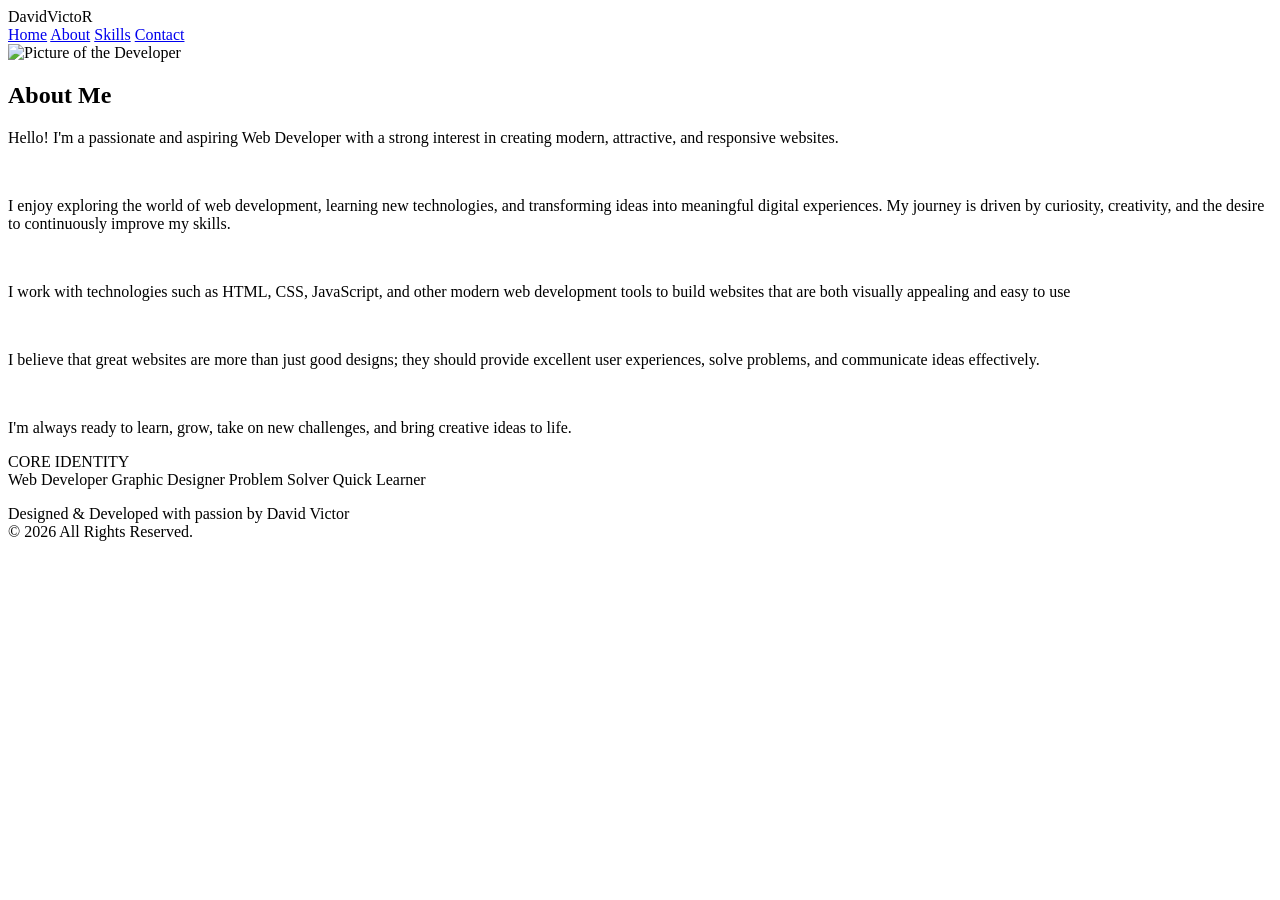
==== about.html @ d5fde1fe "Add files via upload" ====
<!DOCTYPE html>
<html lang="en">

<head>
    <meta charset="UTF-8">

    <meta name="viewport"
          content="width=device-width, initial-scale=1.0">

    <meta name="description"
          content="My Portfolio">

    <title>My Portfolio </title>

    <link rel="stylesheet" href="css/about.css">
</head>

<body>
    <!-- header -->
    <header class="header">
        <div class="logo"> DavidVictoR </div>
        <nav class="navigation">
            <a href="/">Home</a>
            <a href="/about">About</a>
            <a href="/skills">Skills</a>
            <a href="/contact">Contact</a>
        </nav>
    </header>

    <!--  -->
    <main>
        <div class="main-content">

            <!-- left column -->
            <section class="hero">
                <div class="image-container">
                    <img src="images/my-picture.jpg" alt="Picture of the Developer">
                </div>
            </section>

            <!-- Right column -->
             <aside class="side-content">
                <h2 class="about-me">
                    About Me
                </h2>

                <div class="about-note">
                    <p>
                        Hello! I'm a passionate and aspiring Web Developer with a strong interest in creating modern, 
                        attractive, and responsive websites.
                    </p>
                    <br>
                    <p>
                        I enjoy exploring the world of web development, learning new technologies, 
                        and transforming ideas into meaningful digital experiences. My journey is driven by curiosity, creativity, 
                        and the desire to continuously improve my skills.
                    </p>
                    <br>
                    <p>
                        I work with technologies such as HTML, CSS, JavaScript, 
                        and other modern web development tools to build websites that are both visually appealing 
                        and easy to use
                    </p>
                    <br>
                    <p>
                        I believe that great websites are more than just good designs; 
                        they should provide excellent user experiences, solve problems, and communicate ideas effectively.
                    </p>
                    <br>
                    <p>
                        I'm always ready to learn, grow, take on new challenges, and bring creative ideas to life.
                    </p>
                </div>

                <section class="core-indentity">
                    <div class="core">
                        CORE IDENTITY
                    </div>
                    <div class="identities">
                        <diiv class="identity-list">Web Developer</diiv>
                        <diiv class="identity-list">Graphic Designer</diiv>
                        <diiv class="identity-list">Problem Solver</diiv>
                        <diiv class="identity-list">Quick Learner</diiv>
                    </div>
                </section>
             </aside>
        </div>
    </main>
</body>
<footer class="footer">
    <p class="p1">
        Designed & Developed with passion by David Victor
        <br>
        © 2026 All Rights Reserved.
    </p>
</footer>
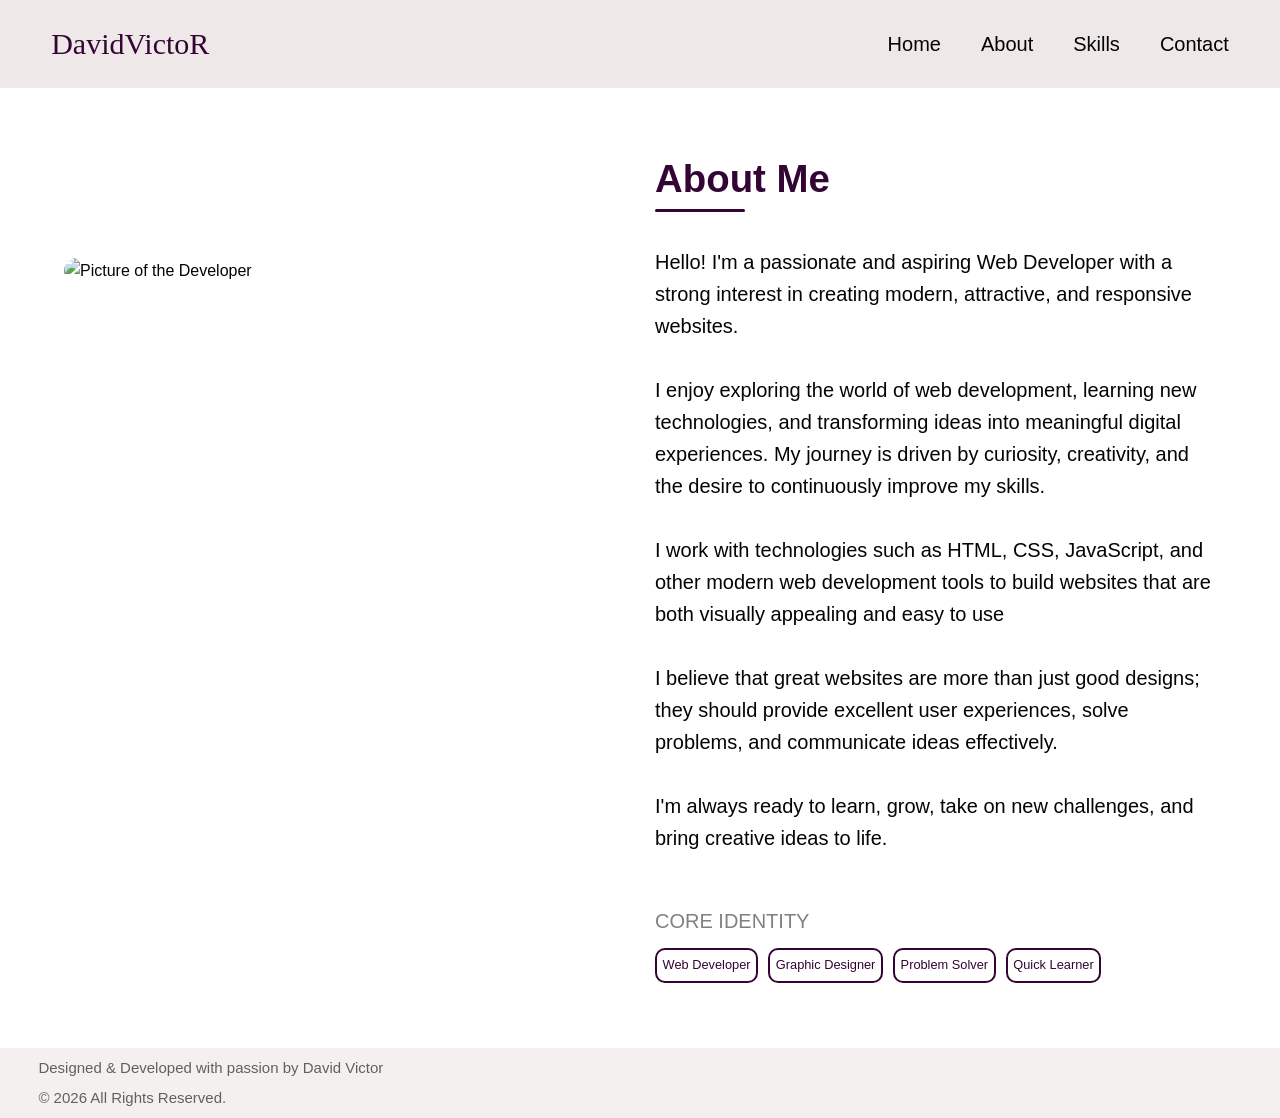
==== commit a2a5646f: "Add files via upload" ====
--- a/about.html
+++ b/about.html
@@ -20,10 +20,10 @@
     <header class="header">
         <div class="logo"> DavidVictoR </div>
         <nav class="navigation">
-            <a href="/">Home</a>
-            <a href="/about">About</a>
-            <a href="/skills">Skills</a>
-            <a href="/contact">Contact</a>
+            <a href="index.html">Home</a>
+            <a href="about.html">About</a>
+            <a href="skills.html">Skills</a>
+            <a href="contact.html">Contact</a>
         </nav>
     </header>
 
--- a/css/about.css
+++ b/css/about.css
@@ -0,0 +1,192 @@
+/* CSS Reset */
+* {
+    margin: 0;
+    padding: 0;
+    box-sizing: border-box;
+}
+
+/* CSS variables */
+:root {
+    --main-color: rgb(255, 255, 255);
+    --header-color: rgb(238, 232, 232);
+    --text-color: rgb(4, 4, 4);
+    --background-color: white;
+    --design-color: rgb(52, 5, 52);
+    --footer-color: rgb(245, 240, 240);
+    --footer-text-color: rgb(97, 96, 96);
+}
+
+/* general styles */
+body {
+    font-family: Arial, sans-serif;
+    color: var(--text-color);
+    background-color: var(--background-color);
+    line-height: 1.6;
+}
+
+main{
+    min-height: 100vh;
+}
+
+/* header */
+.header{
+    display: flex;
+    justify-content: space-between;
+    flex-wrap: wrap;
+    gap: 15px;
+    padding: 20px 4%;
+    background-color: var(--header-color);
+}
+
+.logo{
+    font-family: Impact;
+    font-weight: lighter;
+    font-size: clamp(15px, 3vw, 30px);
+    color: var(--design-color);
+}
+
+.navigation{
+    gap: 40px;
+    display: flex;
+    align-items: center;
+}
+
+.navigation a {
+    text-decoration: none;
+    color: var(--text-color);
+    font-size: clamp(16px, 2vw, 20px);
+}
+
+.navigation a:hover {
+    text-decoration: underline;
+    transform: scale(1.1);
+    color: var(--design-color);
+}
+
+@media (max-width: 768px) {
+    .navigation{
+        flex-wrap: wrap;
+        gap: 20px;
+
+
+    }
+}
+
+/* main content */
+.main-content{
+    display: flex;
+    gap: 30px;
+    align-items: flex-start;
+
+    width: 90%;
+    max-width: 1200px;
+
+    margin: 60px auto;
+    
+}
+
+@media (max-width: 768px) {
+    .main-content{
+        flex-direction: column;
+    }
+    
+}
+
+.hero, .side-content{
+    flex: 1;
+    min-width: 0;
+}
+
+.image-container{
+    display: flex;
+    justify-content: left;
+    margin-top: 110px;
+}
+
+@media (max-width: 768px) {
+    .image-container{
+        margin-top: 0;
+    }
+}
+
+img{
+    width: 50%;
+    max-width: 600px;
+    border-radius: 15px;
+    object-fit: cover;
+}
+
+.side-content{
+    margin-left: 0;
+}
+
+.about-me{
+    margin-bottom: 6%;
+    color: var(--design-color);
+    font-size: clamp(22px, 3vw, 50px);
+    display: inline-block;
+}
+
+.about-me::after{
+    content: "";
+    display: block;
+    width: clamp(65px, 7vw, 130px);
+    height: 3px;
+    background-color: var(--design-color);
+    border-radius: 15px;
+}
+
+.about-note{
+    font-size: clamp(15px, 2vw, 20px);
+}
+
+.core-indentity{
+    margin-top: 9%;
+}
+
+.core{
+    margin-bottom: 2%;
+    font-size: clamp(18px, 2vw, 20px);
+    font-family:'Segoe UI', Tahoma, Geneva, Verdana, sans-serif;
+    font-weight: normal;
+    color: rgb(129, 129, 129);
+}
+
+.identities{
+    display: flex;
+    flex-wrap: wrap;
+    justify-content: left;
+    gap: 10px;
+
+
+}
+
+.identity-list{
+    border: solid 2px;
+    border-radius: 10px;
+    border-color: var(--design-color);
+    padding: 1%;
+
+
+    font-size: clamp(12px, 1vw, 19px);
+    color: var(--design-color);
+}
+
+/* footer */
+.footer{
+    background-color: var(--footer-color);
+    padding: 5px 3%;
+    line-height: 2.0;
+    color: var(--footer-text-color);
+    margin: 0;
+    font-size: 15px;
+}
+
+@media (max-width: 768px) {
+    .footer{
+        padding: auto;
+        font-size: 12px;
+        font-weight: lighter;
+        line-height: 1.7;
+    }
+}
